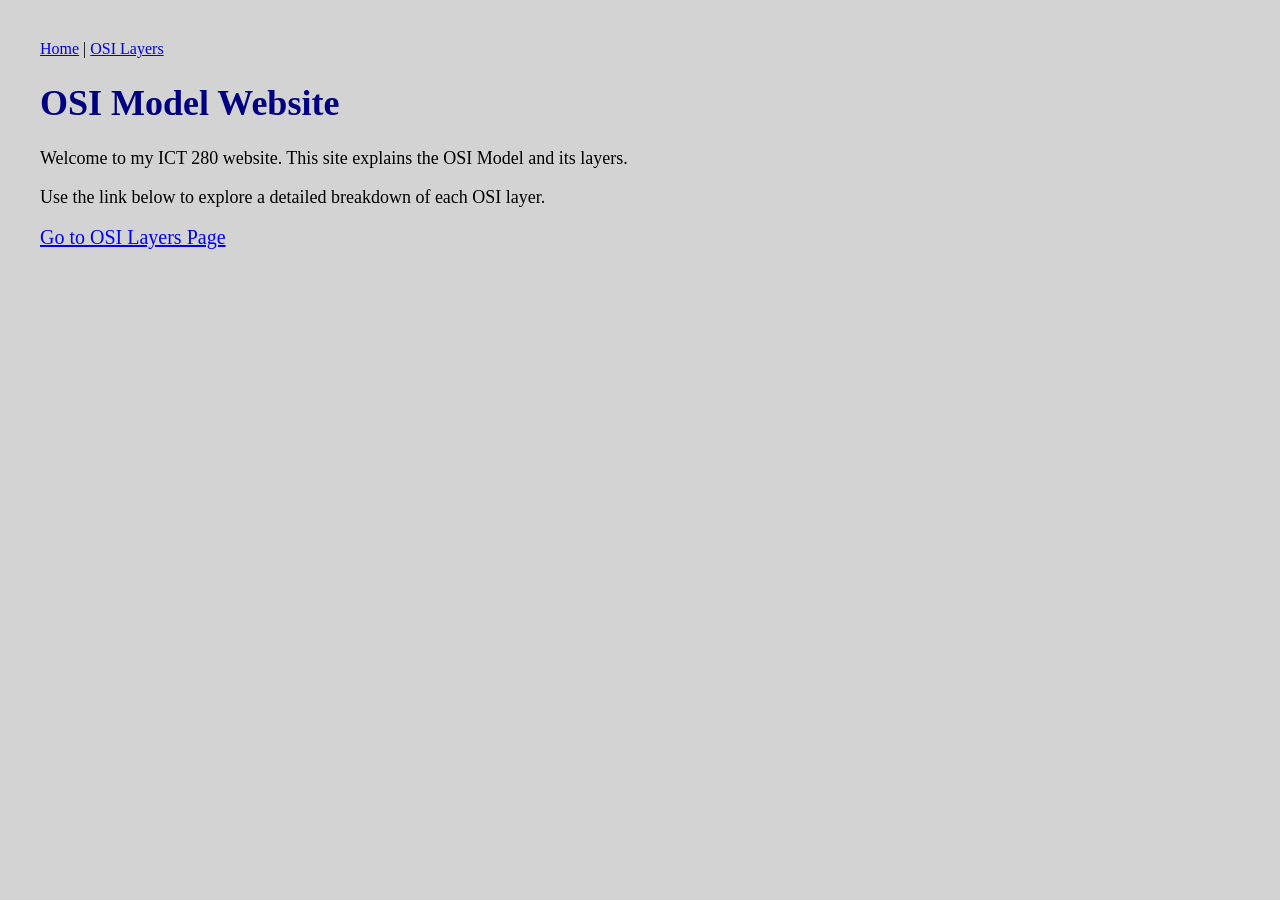
==== index.html @ 8f2f51d3 "added files: osi-diagram.jpg, project2.html, index.html," ====
<!DOCTYPE html>
<html lang="en">
<head>
  <meta charset="UTF-8">
  <title>OSI Model Home</title>
</head>

<body style="background-color: lightgray; margin: 20px; padding: 20px;">
  
  <nav aria-label="Main navigation">
  <a href="index.html">Home</a> |
  <a href="html/project2.html">OSI Layers</a>
  </nav>

  <h1 style="color: navy; font-size: 36px;">OSI Model Website</h1>

  <p style="font-size: 18px;">
    Welcome to my ICT 280 website. This site explains the OSI Model and its layers.
  </p>

  <p style="font-size: 18px;">
    Use the link below to explore a detailed breakdown of each OSI layer.
  </p>

  <!-- Navigation Link -->
  <a href="html/project2.html" style="font-size: 20px; color: blue;">
    Go to OSI Layers Page
  </a>

</body>
</html>
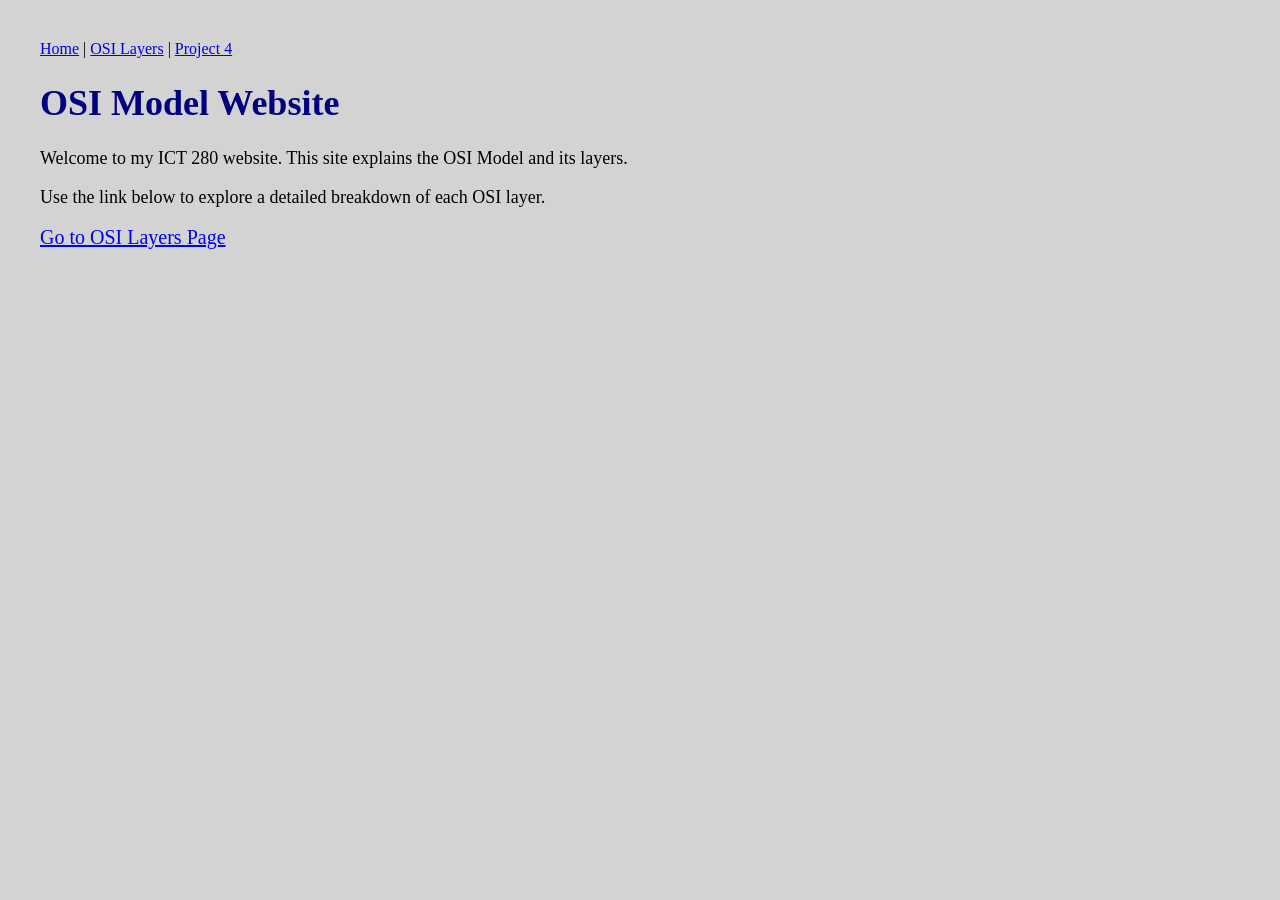
==== commit a909142e: "Completed project 4" ====
--- a/index.html
+++ b/index.html
@@ -9,7 +9,8 @@
   
   <nav aria-label="Main navigation">
   <a href="index.html">Home</a> |
-  <a href="html/project2.html">OSI Layers</a>
+  <a href="html/project2.html">OSI Layers</a> |
+  <a href="project4/project4.html">Project 4</a>
   </nav>
 
   <h1 style="color: navy; font-size: 36px;">OSI Model Website</h1>
